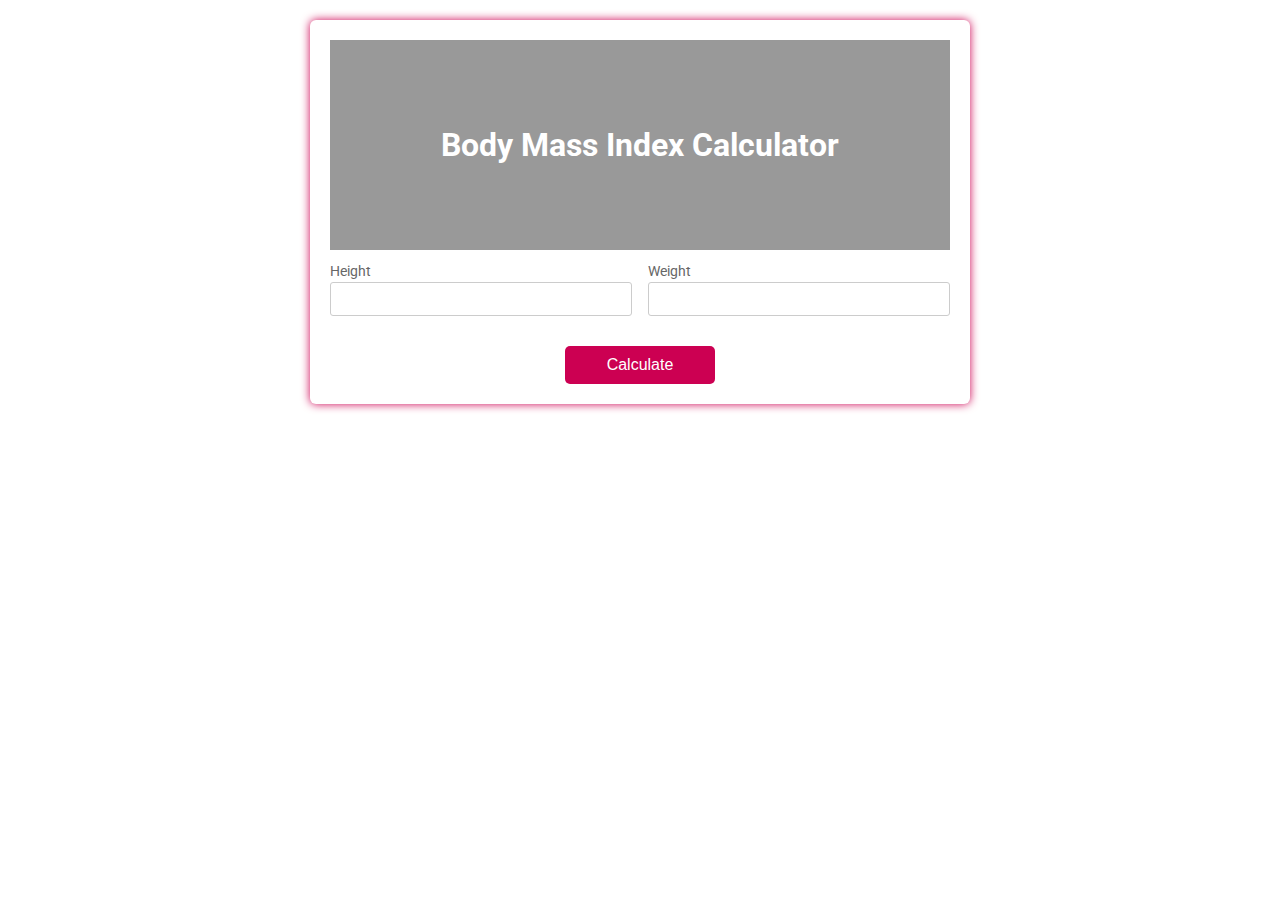
==== index.html @ 07071652 "correction index" ====
<!DOCTYPE html>
<html lang="en">
<head>
    <meta charset="UTF-8">
    <meta http-equiv="X-UA-Compatible" content="IE=edge">
    <meta name="viewport" content="width=device-width, initial-scale=1.0">
    <title>BMI Calculator USTAD</title>
    <link href="https://fonts.googleapis.com/css?family=Roboto:300,400,500,700" rel="stylesheet">
    <link rel="stylesheet" href="https://use.fontawesome.com/releases/v5.5.0/css/all.css" integrity="sha384-B4dIYHKNBt8Bc12p+WXckhzcICo0wtJAoU8YZTY5qE0Id1GSseTk6S+L3BlXeVIU" crossorigin="anonymous">
    <link rel="stylesheet" href="bmi.css" />
</head>


<body>
    <div class="testbox">
      <form id="form">
        <div class="banner">
          <h1>Body Mass Index Calculator</h1>
        </div>
     
        <div class="contact-item">
          <div class="item">
            <p>Height</p>
            <input id="heightInput" type="text">
          </div>
          <div class="item">
            <p>Weight</p>
            <input id="weightInput" type="text">
          </div>
        </div>
        
        
        <div class="btn-block">
            <button id="calculateBtn"> Calculate</button>
        </div>

      </form>
      <h3 class="result"></h3>
      <p class="result-statement"></p>
    </div>
  </body>

<script src="script.js"></script>
</html>
---- bmi.css ----
html, body {
min-height: 100%;
}
body, div, form, input, textarea, p { 
padding: 0;
margin: 0;
outline: none;
font-family: Roboto, Arial, sans-serif;
font-size: 14px;
color: #666;
line-height: 22px;
}
h1 {
position: absolute;
margin: 0;
font-size: 32px;
color: #fff;
z-index: 2;
}
.testbox {
display: flex;
justify-content: center;
align-items: center;
height: inherit;
padding: 20px;
}
form {
width: 50%;
padding: 20px;
border-radius: 6px;
background: #fff;
box-shadow: 0 0 10px 0 #cc0052; 
}
.banner {
position: relative;
height: 210px;
background-image: url("https://www.bing.com/images/blob?bcid=r7tanqDNBpIFKw");      background-size: cover;
display: flex;
justify-content: center;
align-items: center;
text-align: center;
}
.banner::after {
content: "";
background-color: rgba(0, 0, 0, 0.4); 
position: absolute;
width: 100%;
height: 100%;
}
input, textarea {
margin-bottom: 10px;
border: 1px solid #ccc;
border-radius: 3px;
}
input {
width: calc(100% - 10px);
padding: 5px;
}
textarea {
width: calc(100% - 12px);
padding: 5px;
}
.item:hover p, input:hover::placeholder {
color: #cc0052;
}
.item input:hover, .item textarea:hover {
border: 1px solid transparent;
box-shadow: 0 0 6px 0 #cc0052;
color: #cc0052;
}
.item {
position: relative;
margin: 10px 0;

}
.btn-block {
margin-top: 10px;
text-align: center;
}
button {
width: 150px;
padding: 10px;
border: none;
border-radius: 5px; 
background: #cc0052;
font-size: 16px;
color: #fff;
cursor: pointer;
}
button:hover {
background: #ff0066;
}
@media (min-width: 568px) {
.name-item, .contact-item {
display: flex;
flex-wrap: wrap;
justify-content: space-between;
}
.contact-item .item {
width: calc(50% - 8px);
}
.name-item input {
width: calc(50% - 20px);
}
.contact-item input {
width: calc(100% - 12px);
}
}
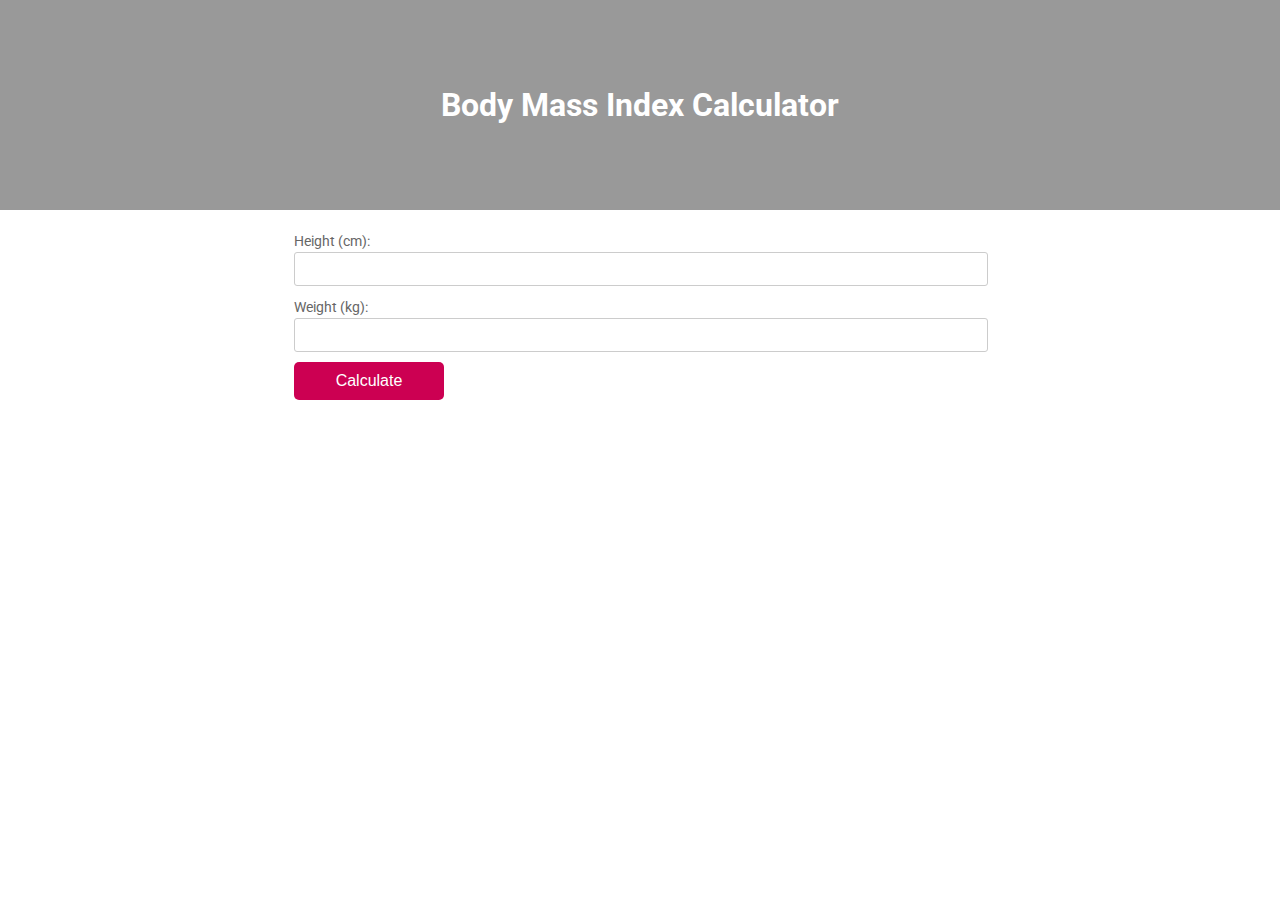
==== commit 93644cb2: "Update css" ====
--- a/index.html
+++ b/index.html
@@ -12,33 +12,31 @@
 
 
 <body>
+
+ 
+  </div>
+  <div class="banner">
+    <h1>Body Mass Index Calculator</h1>
+  </div>
+    
     <div class="testbox">
-      <form id="form">
-        <div class="banner">
-          <h1>Body Mass Index Calculator</h1>
-        </div>
+
      
-        <div class="contact-item">
-          <div class="item">
-            <p>Height</p>
-            <input id="heightInput" type="text">
-          </div>
-          <div class="item">
-            <p>Weight</p>
-            <input id="weightInput" type="text">
-          </div>
-        </div>
         
-        
-        <div class="btn-block">
-            <button id="calculateBtn"> Calculate</button>
-        </div>
 
-      </form>
-      <h3 class="result"></h3>
-      <p class="result-statement"></p>
-    </div>
+    <div id="container">
+    
+      <label>Height (cm):</label>
+      <input type="number" id="heightInput">
+      <label>Weight (kg):</label>
+      <input type="number" id="weightInput" >
+      <button onclick="calculateBMI()">Calculate</button>
+      <div id="result"></div>
+  </div> </div>
+
+
   </body>
+
 
 <script src="script.js"></script>
 </html>
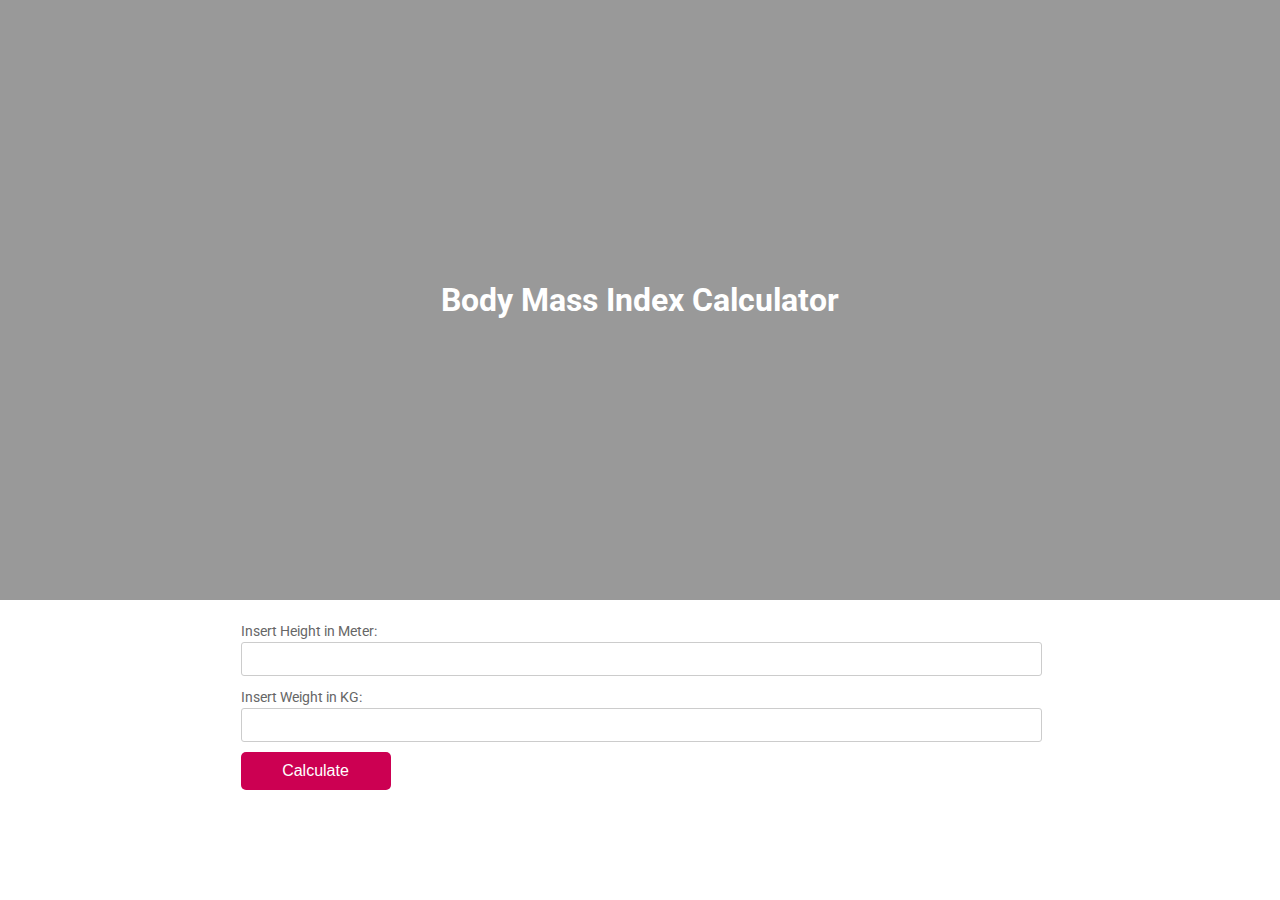
==== commit f7f273ca: "Update Javascript" ====
--- a/index.html
+++ b/index.html
@@ -26,9 +26,9 @@
 
     <div id="container">
     
-      <label>Height (cm):</label>
+      <label>Insert Height in Meter:</label>
       <input type="number" id="heightInput">
-      <label>Weight (kg):</label>
+      <label>Insert Weight in KG:</label>
       <input type="number" id="weightInput" >
       <button onclick="calculateBMI()">Calculate</button>
       <div id="result"></div>
--- a/bmi.css
+++ b/bmi.css
@@ -18,23 +18,19 @@
 z-index: 2;
 }
 .testbox {
+ 
 display: flex;
 justify-content: center;
 align-items: center;
 height: inherit;
 padding: 20px;
+
 }
-form {
-width: 50%;
-padding: 20px;
-border-radius: 6px;
-background: #fff;
-box-shadow: 0 0 10px 0 #cc0052; 
-}
+
 .banner {
 position: relative;
-height: 210px;
-background-image: url("https://www.bing.com/images/blob?bcid=r7tanqDNBpIFKw");      background-size: cover;
+height: 600px;
+background-image: url("https://www.fitterfly.com/blog/wp-content/uploads/2023/02/Understanding-Your-BMI-A-Guide-to-Reading-a-BMI-Chart.jpg");      background-size: cover;
 display: flex;
 justify-content: center;
 align-items: center;
@@ -106,3 +102,9 @@
 width: calc(100% - 12px);
 }
 }
+
+#result {
+    margin-top: 50px;
+    color: #cc0052;
+    font-weight: 700;
+}
